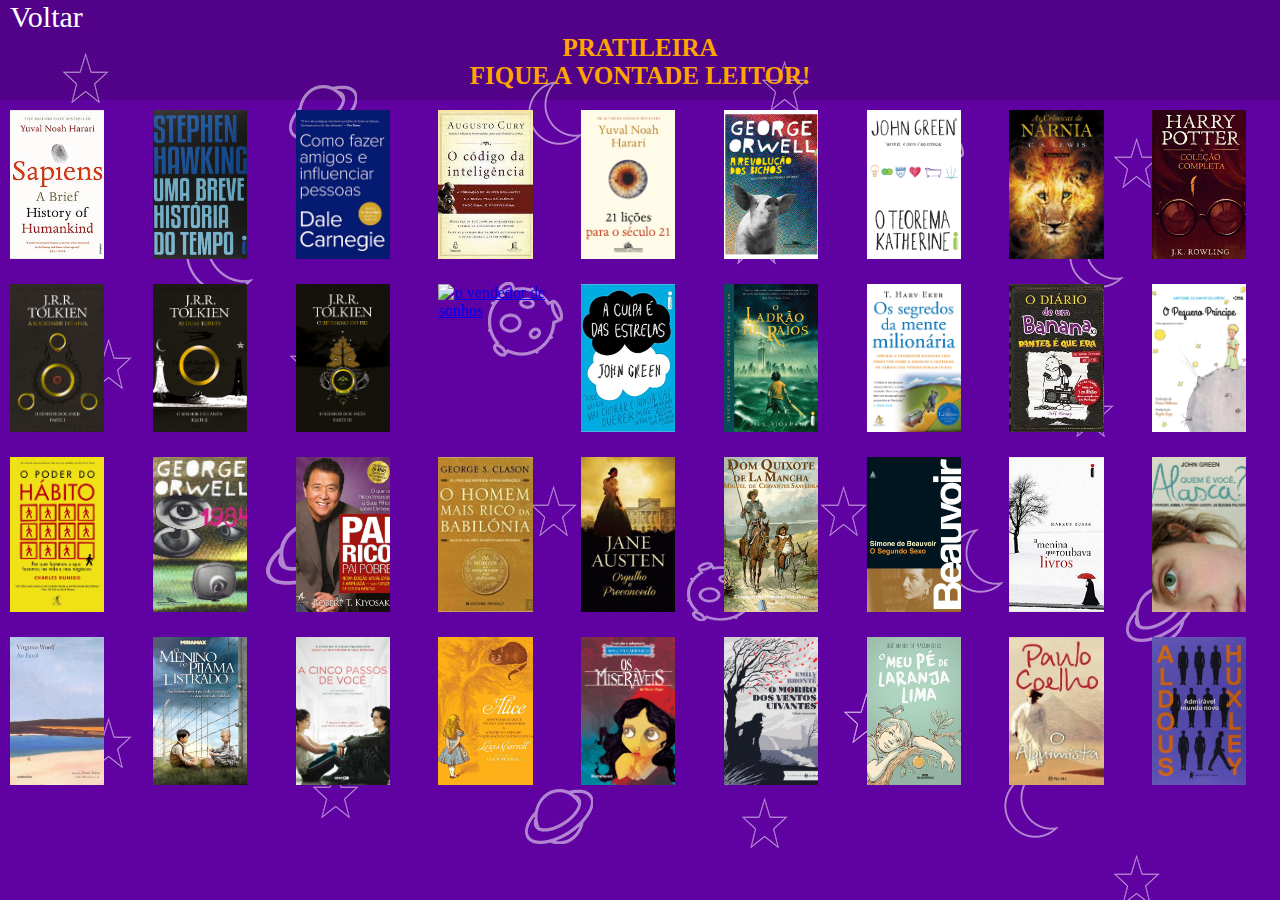
==== books.html @ e4a6998a "biblioteca1" ====
<!DOCTYPE html>
<html>
<head>
	<title>Pratileira</title>
	<meta charset="utf-8">
	<link rel="stylesheet" type="text/css" href="styleBooks.css">
</head>
<body>
	<nav>
		<div class="return"><a href="index.html">Voltar</a></div>
		<div class="titlebooks"><CENTER><STRONG><p>PRATILEIRA <br> FIQUE A VONTADE LEITOR!</p></STRONG></CENTER></div>
	</nav>
	<div class="container">
		<div class="grid-item item-1">
			<a href="https://drive.google.com/file/d/1a_wgaIagjtxcboIEc1Tf-qtfDGKBd4cO/view?usp=sharing"><img src="images\sapiens.jpg" title="Yuval Harari - Sapiens Uma Breve Historia da humanidade" class="img" alt="Sapiens uma breve historia da humanidade"></a>
		</div>
		<div class="grid-item item-2">
			<a href="https://drive.google.com/file/d/1lJ27GQV-sbA3OnoWxv9DqmN0UxxOdgC3/view?usp=sharing"><img src="images\uma breve historia do tempo.jpg" title="Stephen Hawnking - Uma breve historia do tempo" class="img" alt="uma breve historia do tempo"></a>
		</div>
		<div class="grid-item item-3">
			<a href="https://drive.google.com/file/d/1WMlIYiv4Oin_t9KdTDcj6VPTkXKVSAk2/view?usp=sharing"><img src="images\como fazer amigos e influenciar pessoas.png" title="Dale Carnegie - Como fazer amigos e influenciar pessoas" class="img" alt="como fazer amigos e influenciar pessoas"></a>
		</div>
		<div class="grid-item item-4">
			<a href="https://drive.google.com/file/d/1DEKqD6JZ1YrgNz_qo7E_jnial_qX5wYL/view?usp=sharing"><img src="images\codigos da inteligencia.jpg" title="Augusto Cury - O código da inteligencia" class="img" alt="o codigo da inteligencia"></a>
		</div>
		<div class="grid-item item-5">
			<a href="https://drive.google.com/file/d/176mCiGuIQ6pnjpFP2hPt3kM4LygRppp3/view?usp=sharing"><img src="images\21 lições para o seculo XXI.jpg" title="Yuval Harari - 21 lições para o seculo 21" class="img" alt="21 lições para o seculo 21"></a>
		</div>
		<div class="grid-item item-6">
			<a href="https://drive.google.com/file/d/1hTvzfFglHfoaYNuFC3h2oKnMpBVYOCIA/view?usp=sharing"><img src="images\a revolução dos bichos.png" title="George Orwell - A revolução dos bichos" class="img" alt="a revolução dos bichos"></a>
		</div>
		<div class="grid-item item-7">
			<a href="https://drive.google.com/file/d/1aVFwH70DRyzCWjULXDWY09LA2I6OHQBl/view?usp=sharing"><img src="images\o teorema de katherine.jpg" title="Jhon Green - O teorema katherine" class="img" alt="o teorema katherine"></a>
		</div>
		<div class="grid-item item-8">
			<a href="https://drive.google.com/file/d/1rQfvZpW3TLoehmdr8dUhM_vHQo6x3sYr/view?usp=sharing"><img src="images\as cronicas de narnia.jpg" title="C. S. Lewis - As crônicas de nárnia" class="img" alt="as crônicas de nárnia"></a>
		</div>
		<div class="grid-item item-9">
			<a href="https://drive.google.com/file/d/1baKaxL64QQnG4YqUFoJzHObY68oWGp0d/view?usp=sharing"><img src="images\Harry potter.jpg" title="J. K. Rolling - Harry Potter" class="img" alt="harry potter"></a>
		</div>
		<div class="grid-item item-10">
			<a href="https://drive.google.com/file/d/1jBYY9dFeBi8LiclqsfSZzB-bL5gFEC9g/view?usp=sharing"><img src="images\a sociedade do anel.jpg" title="J. R. R. Tolkien- O senhor dos aneis Parte 1" class="img" alt="o senhor dos aneis - a sociedade do anel"></a>
		</div>
		<div class="grid-item item-11">
			<a href="https://drive.google.com/file/d/13ExtYGrRqIRpaOyxWSw9jhKmUPEkx4Lu/view?usp=sharing"><img src="images\as duas torres.jpg" title="J. R. R. Tolkien- O senhor dos aneis Parte 2" class="img" alt="o senhor dos aneis - as duas torres"></a> 
		</div>
		<div class="grid-item item-12">
			<a href="https://drive.google.com/file/d/1dzaN-mg1rHEbFVvbr83IXawCrX-ivyIe/view?usp=sharing"><img src="images\o retorno do rei.jpg" title="J. R. R. Tolkien- O senhor dos aneis Parte 3" class="img" alt="o senhor dos aneis - o retorno do rei"></a>
			
		</div>
		<div class="grid-item item-13">
			<a href="https://drive.google.com/file/d/1f19J3kExsFwkNdlI_TF5rSHw7EbpmUQ8/view?usp=sharing"><img src="C:\workspace\Biblioteca-Noturna\images\o vendedor de sonhos.jpg" title="Augusto Cury - O vendedor de sonhos" class="img" alt="o vendedor de sonhos"></a>
			
		</div>
		<div class="grid-item item-14">
			<a href="https://drive.google.com/file/d/1gyf868BmPR1eU9847ePlHJvE1r5j_mfT/view?usp=sharing"><img src="images\a culpa é das estrelas.jpg" title="Jhon Green - A culpa é das estrelas" class="img" alt="a culpa é das estrelas"></a>
			
		</div>
		<div class="grid-item item-15">
			<a href="https://drive.google.com/file/d/1fE7_QUaUajz5RPukKJQRnezQu9IBKLly/view?usp=sharing"><img src="images\o ladrao de raios.jpg" title="Ricky Ryordan - Percy Jackson e o ladrão de raios" class="img" alt="Percy Jackson e o ladrão de raios"></a>
			
		</div>
		<div class="grid-item item-16">
			<a href="https://drive.google.com/file/d/1-uYGs48QOwwe10ol0s44HxSuhmMRaSIW/view?usp=sharing"><img src="images\os segredos da mente milionaria.jpg" title="T. Harv Eker - Os segredos da mente milíonaria" class ="img" alt="Os segredos da mente milíonaria"></a>
			
		</div>
		<div class="grid-item item-17">
			<a href="https://drive.google.com/file/d/1Y1-PJ4lEWpfZHYuKjcSNaB8fgFUxOFVw/view?usp=sharing"><img src="images\diario de um banana.jpg" title="Jeff Kinney - Diario de um banana - Dantes é que era" class="img" alt="Diario de um banana - Dantes é que era"></a>
			
		</div>
		<div class="grid-item item-18">
			<a href="https://drive.google.com/file/d/1oohMTqu_760ntaLjf9hxge-1boWZCEsF/view?usp=sharing"><img src="images\o pequeno principe.jpg" title="Antoine Saint-Exupéry - O pequeno principe" class="img" alt="o pequeno principe"></a>
			
		</div>
		<div class="grid-item item-19">
			<a href="https://drive.google.com/file/d/1IcUIhrLVgs2DfnUCYBczGwVSCy3_yg-u/view?usp=sharing"><img src="images\o poder do habito.jpg" title="Charles Duhiggs - o poder do habito" class="img" alt="o poder do habito"></a>
		</div>
		<div class="grid-item item-20">
			<a href="https://drive.google.com/file/d/19KxX5jxKMgJKdK7HDoGqjc_TvRwh3jAL/view?usp=sharing"><img src="images\1984.jpg" title="George Orwell - 1984" class="img" alt="1984"></a>
		</div>
		<div class="grid-item item-21">
			<a href="https://drive.google.com/file/d/1Q5KdGdeQq78xrWgu9PQ11ugnVXQRULLA/view?usp=sharing"><img src="images\pai rico pai pobre.jpg" title="Robert T. Kyosake - pai rico, pai pobre" class="img" alt="pai rico, pai pobre"></a>
		</div>
		<div class="grid-item item-22">
			<a href="https://drive.google.com/file/d/14lv_okgJziEc8Wgypd-Alp2O6YF_gfKi/view?usp=sharing"><img src="images\o homem mais rico da babilonia.jpg" title="George S. Classon - O homem mais rico da babilonia" class="img" alt="O homem mais rico da babilonia"></a>
		</div>
		<div class="grid-item item-23">
			<a href="https://drive.google.com/file/d/1WT1a47gJz4H1TtxfClH_oO4d_y1_LOHB/view?usp=sharing"><img src="images\orgulho e preconceito.jpg" title="Jane Austen - Orgulho e preconceito" class="img" alt="Orgulho e preconceito"></a>
		</div>
		<div class="grid-item item-24">
			<a href="https://drive.google.com/file/d/1yBOIXuvx2eFdvZSCb8yrzZZvTqNxUWpt/view?usp=sharing"><img src="images\dom quixote.png" title="Miguel de Cervantes - Dom Quixote de La Mancha" class="img" alt="Dom Quixote de La Mancha"></a>
		</div>
		<div class="grid-item item-26">
			<a href="https://drive.google.com/file/d/1zQjfkurl--LPukxpn4J6aLJM8JV0VIvN/view?usp=sharing"><img src="images\o segundo sexo.jpg" title="Simone de Beauvoir - O segundo sexo"class="img" alt="o segundo sexo"></a>
		</div>
		<div class="grid-item item-27">
			<a href="https://drive.google.com/file/d/1TNhEW0feZUd--eoTIfogDLG7IqEr0DwY/view?usp=sharing"><img src="images\a menina que roubava livros.jpg" title="Marcus Zusak - A menina que roubava livros" class="img" alt="a menina que roubava livros"></a>
		</div>
		<div class="grid-item item-28">
			<a href="https://drive.google.com/file/d/1oZjxutGVbUl3qWB98xOTqiB5FMgtngGN/view?usp=sharing"><img src="images\quem e voce alaska.jpg" title="Jhon Green - Quem é você alaska?" class="img" alt="quem é você alaska?"></a>
		</div>
		<div class="grid-item item-29">
			<a href="https://drive.google.com/file/d/1pFJNeGG1rx9RfHICtzKJ0hZc3woROA33/view?usp=sharing"><img src="images\ao farol.jpg" title="Virginia Woolf -  Ao farol" class="img" alt="ao farol"></a>
		</div>
		<div class="grid-item item-30">
			<a href="https://drive.google.com/file/d/1yNg1-PulfsA9z7CERB82ixdN3jCgPEdi/view?usp=sharing"><img src="images\o menino do pijama listrado.png" title="Jhon Boyne - O menino do pijama listrado" class="img" alt="o menino do pijama listrado"></a>
		</div>
		<div class="grid-item item-31">
			<a href="https://drive.google.com/file/d/19yDXXjuzOU0TRWhu1kqKtaC73zQZOQDf/view?usp=sharing"><img src="images\a cinco passos de voces.jpg" title="Jhon Green - A cinco passos de você" class="img" alt="a cinco passos de você"></a>
		</div>
		<div class="grid-item item-32">
			<a href="https://drive.google.com/file/d/1iU0KTBEJZSTqnDXLyC1Wflqz7PJf5poZ/view?usp=sharing"><img src="images\alice no pais das maravilhas.jpg" title="Lewis Carrol - Alice no país das maravilhas" class="img" alt="alice no país das maravilhas"></a>
		</div>
		<div class="grid-item item-33">
			<a href="https://drive.google.com/file/d/1gYJijE9P_1KCo8HVzL5_ifVTu3Hpz0JO/view?usp=sharing"><img src="images\os miseraveis.jpg" title="Victor Hugo - Os miseraveis " class="img" alt="os miseraveis"></a>
		</div>

		<div class="grid-item item-34">
			<a href="https://drive.google.com/file/d/1EVH_0F6Gv834wpiSa5Ij_W2nqP9xicQF/view?usp=sharing"><img src="images\o morro dos ventos uivantes.jpg" title="Emily Brontê - O morro dos ventos uivantes" class="img" alt="o morro dos ventos uivantes"></a>
		</div>
		<div class="grid-item item-35">
			<a href="https://drive.google.com/file/d/10s7_RiQUsMkV5L18UfnKjnBTurmSvxzp/view?usp=sharing"><img src="images\o meu pe de laranja lima.jpg" title="José mauro de Vasconcelos - O meu pé de laranja lima" class="img" alt="o meu pé de laranja lima"></a>
		</div>
		<div class="grid-item item-36">
			<a href="https://drive.google.com/file/d/1zVPR-1gpuf0EOcLlmwyozQNjsU2MzFCz/view?usp=sharing"><img src="images\o alquimista.jpg" title="Paulo Coelho - O alquimista" class="img" alt="o alquimista"></a>
		</div>
		<div class="grid-item item-37">
			<a href="https://drive.google.com/file/d/1w4_GfhdXfktRQHLUFJnaN47k2eJAk_WB/view?usp=sharing"><img src="images\o admiravel mundo novo.jpg" title="Aldous Huxlex - O admiravel mundo novo" class="img" alt="o admiravel mundo novo"></a>
		</div>

		

	</div>
</body>
</html>
---- styleBooks.css ----
*{
	padding: 0;
	margin: 0;
}
body{
	background-image: url("fundo body.jpg");

}

.container{
	display: grid;
	grid-template-columns: repeat(9, 1fr);
	grid-template-rows: repeat(auto, 130px);
	grid-gap: 5px 5px;

}

.grid-item{

	padding: 10px;
}

.img{
	width: 80%;
	height: 100%;
	object-fit: cover;
}

.titlebooks{
	font-size: 25px;
	font-family: verdana;
	color: #ffa500;

}
.titleInstructions{
	font-family:verdana;
	font-size: 50px;
	color: #ffa500;  
}

nav{
	width: 100%;
	height: 100px;
	background-image: url("fundo nav.jpg");

}

.return a{
	text-decoration: none;
	font-size: 30px;
	font-family: verdana;
	color: #ffa500;
	padding-left: 10px;

}

table tr td img{
	width: 80px;
	height: 120px;
	padding-left: 30px;
	padding-top: 20px;
}


a:hover{
	color: white;
}

.description{

	font-size:20px;
	font-family: arial;
	color: #ffa500;
	padding-left: 150px;
	padding-right: 150px;
	padding-top: 50px;
}

@media only screen and (min-width: 769px) and (max-width: 900px){
  .container{
	display: grid;
	grid-template-columns: repeat(7, 1fr);
	grid-template-rows: repeat(auto, 130px);
	grid-gap: 5px 5px;

}
}
@media only screen and (min-width: 601px) and (max-width: 768px){
	.container{
	display: grid;
	grid-template-columns: repeat(5, 1fr);
	grid-template-rows: repeat(auto, 130px);
	grid-gap: 5px 5px;

}	
}
@media only screen and (min-width: 481px) and (max-width: 600px){
.container{
	display: grid;
	grid-template-columns: repeat(4, 1fr);
	grid-template-rows: repeat(auto, 130px);
	grid-gap: 5px 5px;

}
}
@media only screen and (max-width: 480){
	.container{
	display: grid;
	grid-template-columns: repeat(2, 1fr);
	grid-template-rows: repeat(auto, 130px);
	grid-gap: 5px 5px;

}
}
@media only screen and (min-device-width: 769px) and (max-device-width: 900px)  {
      .container{
    	display: grid;
    	grid-template-columns: repeat(7, 1fr);
    	grid-template-rows: repeat(auto, 130px);
    	grid-gap: 5px 5px;

    }
}
@media only screen and (min-device-width: 601px) and (max-device-width: 768px)  {
    	.container{
    	display: grid;
    	grid-template-columns: repeat(5, 1fr);
    	grid-template-rows: repeat(auto, 130px);
    	grid-gap: 5px 5px;
    
    }	
}
@media only screen and (min-device-width: 481px) and (max-device-width: 600px) {
    .container{
    	display: grid;
    	grid-template-columns: repeat(4, 1fr);
    	grid-template-rows: repeat(auto, 130px);
    	grid-gap: 5px 5px;
    
    }
}
@media only screen and (max-device-width: 480px){
	.container{
	display: grid;
	grid-template-columns: repeat(2, 1fr);
	grid-template-rows: repeat(auto, 130px);
	grid-gap: 5px 5px;

    }
}
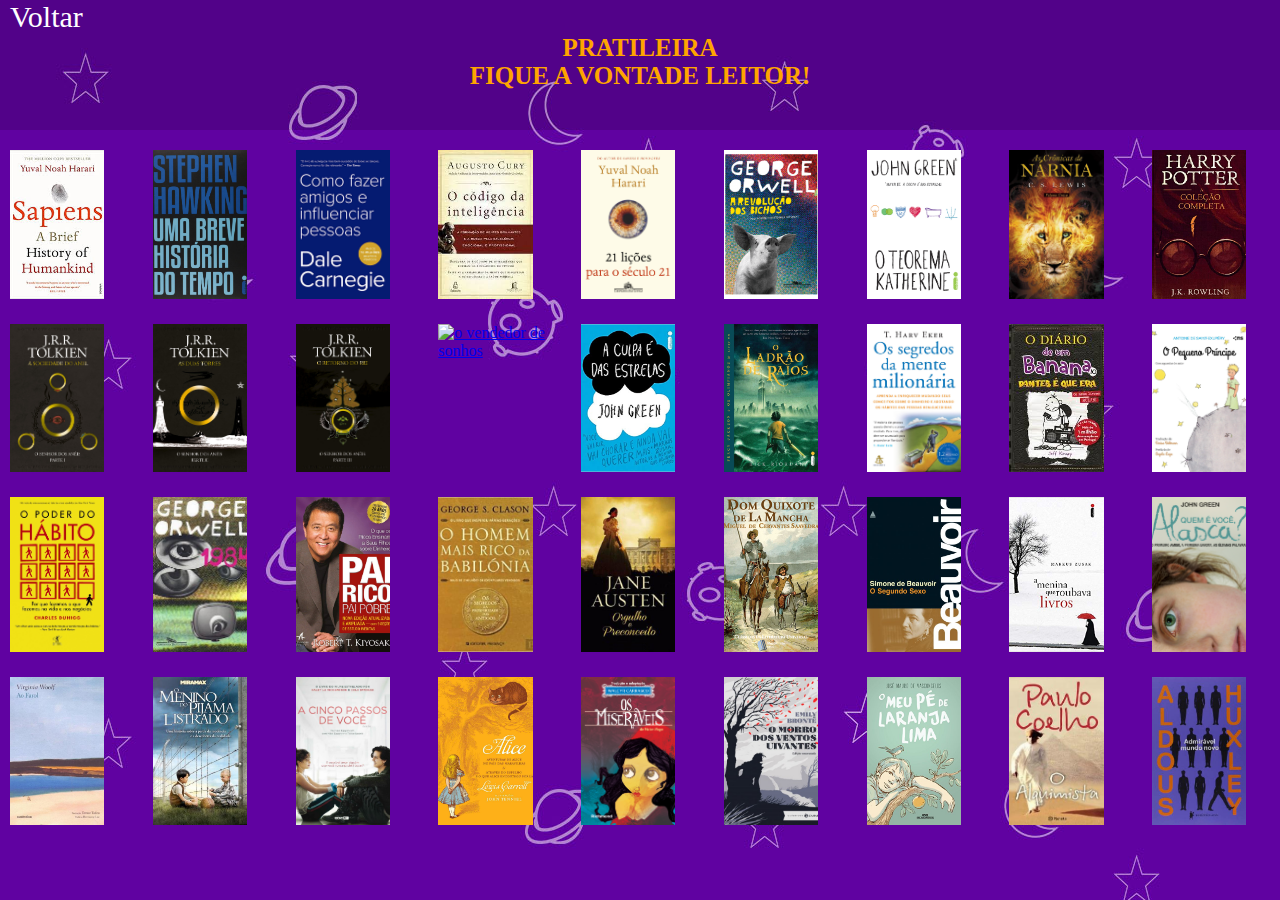
==== commit c06c39b9: "mudando forma de apresentacao das instrucoes" ====
--- a/books.html
+++ b/books.html
@@ -1,135 +1,135 @@
-<!DOCTYPE html>
-<html>
-<head>
-	<title>Pratileira</title>
-	<meta charset="utf-8">
-	<link rel="stylesheet" type="text/css" href="styleBooks.css">
-</head>
-<body>
-	<nav>
-		<div class="return"><a href="index.html">Voltar</a></div>
-		<div class="titlebooks"><CENTER><STRONG><p>PRATILEIRA <br> FIQUE A VONTADE LEITOR!</p></STRONG></CENTER></div>
-	</nav>
-	<div class="container">
-		<div class="grid-item item-1">
-			<a href="https://drive.google.com/file/d/1a_wgaIagjtxcboIEc1Tf-qtfDGKBd4cO/view?usp=sharing"><img src="images\sapiens.jpg" title="Yuval Harari - Sapiens Uma Breve Historia da humanidade" class="img" alt="Sapiens uma breve historia da humanidade"></a>
-		</div>
-		<div class="grid-item item-2">
-			<a href="https://drive.google.com/file/d/1lJ27GQV-sbA3OnoWxv9DqmN0UxxOdgC3/view?usp=sharing"><img src="images\uma breve historia do tempo.jpg" title="Stephen Hawnking - Uma breve historia do tempo" class="img" alt="uma breve historia do tempo"></a>
-		</div>
-		<div class="grid-item item-3">
-			<a href="https://drive.google.com/file/d/1WMlIYiv4Oin_t9KdTDcj6VPTkXKVSAk2/view?usp=sharing"><img src="images\como fazer amigos e influenciar pessoas.png" title="Dale Carnegie - Como fazer amigos e influenciar pessoas" class="img" alt="como fazer amigos e influenciar pessoas"></a>
-		</div>
-		<div class="grid-item item-4">
-			<a href="https://drive.google.com/file/d/1DEKqD6JZ1YrgNz_qo7E_jnial_qX5wYL/view?usp=sharing"><img src="images\codigos da inteligencia.jpg" title="Augusto Cury - O código da inteligencia" class="img" alt="o codigo da inteligencia"></a>
-		</div>
-		<div class="grid-item item-5">
-			<a href="https://drive.google.com/file/d/176mCiGuIQ6pnjpFP2hPt3kM4LygRppp3/view?usp=sharing"><img src="images\21 lições para o seculo XXI.jpg" title="Yuval Harari - 21 lições para o seculo 21" class="img" alt="21 lições para o seculo 21"></a>
-		</div>
-		<div class="grid-item item-6">
-			<a href="https://drive.google.com/file/d/1hTvzfFglHfoaYNuFC3h2oKnMpBVYOCIA/view?usp=sharing"><img src="images\a revolução dos bichos.png" title="George Orwell - A revolução dos bichos" class="img" alt="a revolução dos bichos"></a>
-		</div>
-		<div class="grid-item item-7">
-			<a href="https://drive.google.com/file/d/1aVFwH70DRyzCWjULXDWY09LA2I6OHQBl/view?usp=sharing"><img src="images\o teorema de katherine.jpg" title="Jhon Green - O teorema katherine" class="img" alt="o teorema katherine"></a>
-		</div>
-		<div class="grid-item item-8">
-			<a href="https://drive.google.com/file/d/1rQfvZpW3TLoehmdr8dUhM_vHQo6x3sYr/view?usp=sharing"><img src="images\as cronicas de narnia.jpg" title="C. S. Lewis - As crônicas de nárnia" class="img" alt="as crônicas de nárnia"></a>
-		</div>
-		<div class="grid-item item-9">
-			<a href="https://drive.google.com/file/d/1baKaxL64QQnG4YqUFoJzHObY68oWGp0d/view?usp=sharing"><img src="images\Harry potter.jpg" title="J. K. Rolling - Harry Potter" class="img" alt="harry potter"></a>
-		</div>
-		<div class="grid-item item-10">
-			<a href="https://drive.google.com/file/d/1jBYY9dFeBi8LiclqsfSZzB-bL5gFEC9g/view?usp=sharing"><img src="images\a sociedade do anel.jpg" title="J. R. R. Tolkien- O senhor dos aneis Parte 1" class="img" alt="o senhor dos aneis - a sociedade do anel"></a>
-		</div>
-		<div class="grid-item item-11">
-			<a href="https://drive.google.com/file/d/13ExtYGrRqIRpaOyxWSw9jhKmUPEkx4Lu/view?usp=sharing"><img src="images\as duas torres.jpg" title="J. R. R. Tolkien- O senhor dos aneis Parte 2" class="img" alt="o senhor dos aneis - as duas torres"></a> 
-		</div>
-		<div class="grid-item item-12">
-			<a href="https://drive.google.com/file/d/1dzaN-mg1rHEbFVvbr83IXawCrX-ivyIe/view?usp=sharing"><img src="images\o retorno do rei.jpg" title="J. R. R. Tolkien- O senhor dos aneis Parte 3" class="img" alt="o senhor dos aneis - o retorno do rei"></a>
-			
-		</div>
-		<div class="grid-item item-13">
-			<a href="https://drive.google.com/file/d/1f19J3kExsFwkNdlI_TF5rSHw7EbpmUQ8/view?usp=sharing"><img src="C:\workspace\Biblioteca-Noturna\images\o vendedor de sonhos.jpg" title="Augusto Cury - O vendedor de sonhos" class="img" alt="o vendedor de sonhos"></a>
-			
-		</div>
-		<div class="grid-item item-14">
-			<a href="https://drive.google.com/file/d/1gyf868BmPR1eU9847ePlHJvE1r5j_mfT/view?usp=sharing"><img src="images\a culpa é das estrelas.jpg" title="Jhon Green - A culpa é das estrelas" class="img" alt="a culpa é das estrelas"></a>
-			
-		</div>
-		<div class="grid-item item-15">
-			<a href="https://drive.google.com/file/d/1fE7_QUaUajz5RPukKJQRnezQu9IBKLly/view?usp=sharing"><img src="images\o ladrao de raios.jpg" title="Ricky Ryordan - Percy Jackson e o ladrão de raios" class="img" alt="Percy Jackson e o ladrão de raios"></a>
-			
-		</div>
-		<div class="grid-item item-16">
-			<a href="https://drive.google.com/file/d/1-uYGs48QOwwe10ol0s44HxSuhmMRaSIW/view?usp=sharing"><img src="images\os segredos da mente milionaria.jpg" title="T. Harv Eker - Os segredos da mente milíonaria" class ="img" alt="Os segredos da mente milíonaria"></a>
-			
-		</div>
-		<div class="grid-item item-17">
-			<a href="https://drive.google.com/file/d/1Y1-PJ4lEWpfZHYuKjcSNaB8fgFUxOFVw/view?usp=sharing"><img src="images\diario de um banana.jpg" title="Jeff Kinney - Diario de um banana - Dantes é que era" class="img" alt="Diario de um banana - Dantes é que era"></a>
-			
-		</div>
-		<div class="grid-item item-18">
-			<a href="https://drive.google.com/file/d/1oohMTqu_760ntaLjf9hxge-1boWZCEsF/view?usp=sharing"><img src="images\o pequeno principe.jpg" title="Antoine Saint-Exupéry - O pequeno principe" class="img" alt="o pequeno principe"></a>
-			
-		</div>
-		<div class="grid-item item-19">
-			<a href="https://drive.google.com/file/d/1IcUIhrLVgs2DfnUCYBczGwVSCy3_yg-u/view?usp=sharing"><img src="images\o poder do habito.jpg" title="Charles Duhiggs - o poder do habito" class="img" alt="o poder do habito"></a>
-		</div>
-		<div class="grid-item item-20">
-			<a href="https://drive.google.com/file/d/19KxX5jxKMgJKdK7HDoGqjc_TvRwh3jAL/view?usp=sharing"><img src="images\1984.jpg" title="George Orwell - 1984" class="img" alt="1984"></a>
-		</div>
-		<div class="grid-item item-21">
-			<a href="https://drive.google.com/file/d/1Q5KdGdeQq78xrWgu9PQ11ugnVXQRULLA/view?usp=sharing"><img src="images\pai rico pai pobre.jpg" title="Robert T. Kyosake - pai rico, pai pobre" class="img" alt="pai rico, pai pobre"></a>
-		</div>
-		<div class="grid-item item-22">
-			<a href="https://drive.google.com/file/d/14lv_okgJziEc8Wgypd-Alp2O6YF_gfKi/view?usp=sharing"><img src="images\o homem mais rico da babilonia.jpg" title="George S. Classon - O homem mais rico da babilonia" class="img" alt="O homem mais rico da babilonia"></a>
-		</div>
-		<div class="grid-item item-23">
-			<a href="https://drive.google.com/file/d/1WT1a47gJz4H1TtxfClH_oO4d_y1_LOHB/view?usp=sharing"><img src="images\orgulho e preconceito.jpg" title="Jane Austen - Orgulho e preconceito" class="img" alt="Orgulho e preconceito"></a>
-		</div>
-		<div class="grid-item item-24">
-			<a href="https://drive.google.com/file/d/1yBOIXuvx2eFdvZSCb8yrzZZvTqNxUWpt/view?usp=sharing"><img src="images\dom quixote.png" title="Miguel de Cervantes - Dom Quixote de La Mancha" class="img" alt="Dom Quixote de La Mancha"></a>
-		</div>
-		<div class="grid-item item-26">
-			<a href="https://drive.google.com/file/d/1zQjfkurl--LPukxpn4J6aLJM8JV0VIvN/view?usp=sharing"><img src="images\o segundo sexo.jpg" title="Simone de Beauvoir - O segundo sexo"class="img" alt="o segundo sexo"></a>
-		</div>
-		<div class="grid-item item-27">
-			<a href="https://drive.google.com/file/d/1TNhEW0feZUd--eoTIfogDLG7IqEr0DwY/view?usp=sharing"><img src="images\a menina que roubava livros.jpg" title="Marcus Zusak - A menina que roubava livros" class="img" alt="a menina que roubava livros"></a>
-		</div>
-		<div class="grid-item item-28">
-			<a href="https://drive.google.com/file/d/1oZjxutGVbUl3qWB98xOTqiB5FMgtngGN/view?usp=sharing"><img src="images\quem e voce alaska.jpg" title="Jhon Green - Quem é você alaska?" class="img" alt="quem é você alaska?"></a>
-		</div>
-		<div class="grid-item item-29">
-			<a href="https://drive.google.com/file/d/1pFJNeGG1rx9RfHICtzKJ0hZc3woROA33/view?usp=sharing"><img src="images\ao farol.jpg" title="Virginia Woolf -  Ao farol" class="img" alt="ao farol"></a>
-		</div>
-		<div class="grid-item item-30">
-			<a href="https://drive.google.com/file/d/1yNg1-PulfsA9z7CERB82ixdN3jCgPEdi/view?usp=sharing"><img src="images\o menino do pijama listrado.png" title="Jhon Boyne - O menino do pijama listrado" class="img" alt="o menino do pijama listrado"></a>
-		</div>
-		<div class="grid-item item-31">
-			<a href="https://drive.google.com/file/d/19yDXXjuzOU0TRWhu1kqKtaC73zQZOQDf/view?usp=sharing"><img src="images\a cinco passos de voces.jpg" title="Jhon Green - A cinco passos de você" class="img" alt="a cinco passos de você"></a>
-		</div>
-		<div class="grid-item item-32">
-			<a href="https://drive.google.com/file/d/1iU0KTBEJZSTqnDXLyC1Wflqz7PJf5poZ/view?usp=sharing"><img src="images\alice no pais das maravilhas.jpg" title="Lewis Carrol - Alice no país das maravilhas" class="img" alt="alice no país das maravilhas"></a>
-		</div>
-		<div class="grid-item item-33">
-			<a href="https://drive.google.com/file/d/1gYJijE9P_1KCo8HVzL5_ifVTu3Hpz0JO/view?usp=sharing"><img src="images\os miseraveis.jpg" title="Victor Hugo - Os miseraveis " class="img" alt="os miseraveis"></a>
-		</div>
-
-		<div class="grid-item item-34">
-			<a href="https://drive.google.com/file/d/1EVH_0F6Gv834wpiSa5Ij_W2nqP9xicQF/view?usp=sharing"><img src="images\o morro dos ventos uivantes.jpg" title="Emily Brontê - O morro dos ventos uivantes" class="img" alt="o morro dos ventos uivantes"></a>
-		</div>
-		<div class="grid-item item-35">
-			<a href="https://drive.google.com/file/d/10s7_RiQUsMkV5L18UfnKjnBTurmSvxzp/view?usp=sharing"><img src="images\o meu pe de laranja lima.jpg" title="José mauro de Vasconcelos - O meu pé de laranja lima" class="img" alt="o meu pé de laranja lima"></a>
-		</div>
-		<div class="grid-item item-36">
-			<a href="https://drive.google.com/file/d/1zVPR-1gpuf0EOcLlmwyozQNjsU2MzFCz/view?usp=sharing"><img src="images\o alquimista.jpg" title="Paulo Coelho - O alquimista" class="img" alt="o alquimista"></a>
-		</div>
-		<div class="grid-item item-37">
-			<a href="https://drive.google.com/file/d/1w4_GfhdXfktRQHLUFJnaN47k2eJAk_WB/view?usp=sharing"><img src="images\o admiravel mundo novo.jpg" title="Aldous Huxlex - O admiravel mundo novo" class="img" alt="o admiravel mundo novo"></a>
-		</div>
-
-		
-
-	</div>
-</body>
+<!DOCTYPE html>
+<html>
+<head>
+	<title>Pratileira</title>
+	<meta charset="utf-8">
+	<link rel="stylesheet" type="text/css" href="styleBooks.css">
+</head>
+<body>
+	<nav>
+		<div class="return"><a href="index.html">Voltar</a></div>
+		<div class="titlebooks"><CENTER><STRONG><p>PRATILEIRA <br> FIQUE A VONTADE LEITOR!</p></STRONG></CENTER></div>
+	</nav>
+	<div class="container">
+		<div class="grid-item item-1">
+			<a href="https://drive.google.com/file/d/1a_wgaIagjtxcboIEc1Tf-qtfDGKBd4cO/view?usp=sharing" target="_blank"><img src="images\sapiens.jpg" title="Yuval Harari - Sapiens Uma Breve Historia da humanidade" class="img" alt="Sapiens uma breve historia da humanidade"></a>
+		</div>
+		<div class="grid-item item-2">
+			<a href="https://drive.google.com/file/d/1lJ27GQV-sbA3OnoWxv9DqmN0UxxOdgC3/view?usp=sharing" target="_blank"><img src="images\uma breve historia do tempo.jpg" title="Stephen Hawnking - Uma breve historia do tempo" class="img" alt="uma breve historia do tempo"></a>
+		</div>
+		<div class="grid-item item-3">
+			<a href="https://drive.google.com/file/d/1WMlIYiv4Oin_t9KdTDcj6VPTkXKVSAk2/view?usp=sharing" target="_blank"><img src="images\como fazer amigos e influenciar pessoas.png" title="Dale Carnegie - Como fazer amigos e influenciar pessoas" class="img" alt="como fazer amigos e influenciar pessoas"></a>
+		</div>
+		<div class="grid-item item-4">
+			<a href="https://drive.google.com/file/d/1DEKqD6JZ1YrgNz_qo7E_jnial_qX5wYL/view?usp=sharing" target="_blank"><img src="images\codigos da inteligencia.jpg" title="Augusto Cury - O código da inteligencia" class="img" alt="o codigo da inteligencia"></a>
+		</div>
+		<div class="grid-item item-5">
+			<a href="https://drive.google.com/file/d/176mCiGuIQ6pnjpFP2hPt3kM4LygRppp3/view?usp=sharing" target="_blank"><img src="images\21 lições para o seculo XXI.jpg" title="Yuval Harari - 21 lições para o seculo 21" class="img" alt="21 lições para o seculo 21"></a>
+		</div>
+		<div class="grid-item item-6">
+			<a href="https://drive.google.com/file/d/1hTvzfFglHfoaYNuFC3h2oKnMpBVYOCIA/view?usp=sharing" target="_blank"><img src="images\a revolução dos bichos.png" title="George Orwell - A revolução dos bichos" class="img" alt="a revolução dos bichos"></a>
+		</div>
+		<div class="grid-item item-7">
+			<a href="https://drive.google.com/file/d/1aVFwH70DRyzCWjULXDWY09LA2I6OHQBl/view?usp=sharing" target="_blank"><img src="images\o teorema de katherine.jpg" title="Jhon Green - O teorema katherine" class="img" alt="o teorema katherine"></a>
+		</div>
+		<div class="grid-item item-8">
+			<a href="https://drive.google.com/file/d/1rQfvZpW3TLoehmdr8dUhM_vHQo6x3sYr/view?usp=sharing" target="_blank"><img src="images\as cronicas de narnia.jpg" title="C. S. Lewis - As crônicas de nárnia" class="img" alt="as crônicas de nárnia"></a>
+		</div>
+		<div class="grid-item item-9">
+			<a href="https://drive.google.com/file/d/1baKaxL64QQnG4YqUFoJzHObY68oWGp0d/view?usp=sharing" target="_blank"><img src="images\Harry potter.jpg" title="J. K. Rolling - Harry Potter" class="img" alt="harry potter"></a>
+		</div>
+		<div class="grid-item item-10">
+			<a href="https://drive.google.com/file/d/1jBYY9dFeBi8LiclqsfSZzB-bL5gFEC9g/view?usp=sharing" target="_blank"><img src="images\a sociedade do anel.jpg" title="J. R. R. Tolkien- O senhor dos aneis Parte 1" class="img" alt="o senhor dos aneis - a sociedade do anel"></a>
+		</div>
+		<div class="grid-item item-11">
+			<a href="https://drive.google.com/file/d/13ExtYGrRqIRpaOyxWSw9jhKmUPEkx4Lu/view?usp=sharing" target="_blank"><img src="images\as duas torres.jpg" title="J. R. R. Tolkien- O senhor dos aneis Parte 2" class="img" alt="o senhor dos aneis - as duas torres"></a> 
+		</div>
+		<div class="grid-item item-12">
+			<a href="https://drive.google.com/file/d/1dzaN-mg1rHEbFVvbr83IXawCrX-ivyIe/view?usp=sharing" target="_blank"><img src="images\o retorno do rei.jpg" title="J. R. R. Tolkien- O senhor dos aneis Parte 3" class="img" alt="o senhor dos aneis - o retorno do rei"></a>
+			
+		</div>
+		<div class="grid-item item-13">
+			<a href="https://drive.google.com/file/d/1f19J3kExsFwkNdlI_TF5rSHw7EbpmUQ8/view?usp=sharing" target="_blank"><img src="C:\workspace\Biblioteca-Noturna\images\o vendedor de sonhos.jpg" title="Augusto Cury - O vendedor de sonhos" class="img" alt="o vendedor de sonhos"></a>
+			
+		</div>
+		<div class="grid-item item-14">
+			<a href="https://drive.google.com/file/d/1gyf868BmPR1eU9847ePlHJvE1r5j_mfT/view?usp=sharing" target="_blank"><img src="images\a culpa é das estrelas.jpg" title="Jhon Green - A culpa é das estrelas" class="img" alt="a culpa é das estrelas"></a>
+			
+		</div>
+		<div class="grid-item item-15">
+			<a href="https://drive.google.com/file/d/1fE7_QUaUajz5RPukKJQRnezQu9IBKLly/view?usp=sharing" target="_blank"><img src="images\o ladrao de raios.jpg" title="Ricky Ryordan - Percy Jackson e o ladrão de raios" class="img" alt="Percy Jackson e o ladrão de raios"></a>
+			
+		</div>
+		<div class="grid-item item-16">
+			<a href="https://drive.google.com/file/d/1-uYGs48QOwwe10ol0s44HxSuhmMRaSIW/view?usp=sharing" target="_blank"><img src="images\os segredos da mente milionaria.jpg" title="T. Harv Eker - Os segredos da mente milíonaria" class ="img" alt="Os segredos da mente milíonaria"></a>
+			
+		</div>
+		<div class="grid-item item-17">
+			<a href="https://drive.google.com/file/d/1Y1-PJ4lEWpfZHYuKjcSNaB8fgFUxOFVw/view?usp=sharing" target="_blank"><img src="images\diario de um banana.jpg" title="Jeff Kinney - Diario de um banana - Dantes é que era" class="img" alt="Diario de um banana - Dantes é que era"></a>
+			
+		</div>
+		<div class="grid-item item-18">
+			<a href="https://drive.google.com/file/d/1oohMTqu_760ntaLjf9hxge-1boWZCEsF/view?usp=sharing" target="_blank"><img src="images\o pequeno principe.jpg" title="Antoine Saint-Exupéry - O pequeno principe" class="img" alt="o pequeno principe"></a>
+			
+		</div>
+		<div class="grid-item item-19">
+			<a href="https://drive.google.com/file/d/1IcUIhrLVgs2DfnUCYBczGwVSCy3_yg-u/view?usp=sharing" target="_blank"><img src="images\o poder do habito.jpg" title="Charles Duhiggs - o poder do habito" class="img" alt="o poder do habito"></a>
+		</div>
+		<div class="grid-item item-20">
+			<a href="https://drive.google.com/file/d/19KxX5jxKMgJKdK7HDoGqjc_TvRwh3jAL/view?usp=sharing" target="_blank"><img src="images\1984.jpg" title="George Orwell - 1984" class="img" alt="1984"></a>
+		</div>
+		<div class="grid-item item-21">
+			<a href="https://drive.google.com/file/d/1Q5KdGdeQq78xrWgu9PQ11ugnVXQRULLA/view?usp=sharing" target="_blank"><img src="images\pai rico pai pobre.jpg" title="Robert T. Kyosake - pai rico, pai pobre" class="img" alt="pai rico, pai pobre"></a>
+		</div>
+		<div class="grid-item item-22">
+			<a href="https://drive.google.com/file/d/14lv_okgJziEc8Wgypd-Alp2O6YF_gfKi/view?usp=sharing" target="_blank"><img src="images\o homem mais rico da babilonia.jpg" title="George S. Classon - O homem mais rico da babilonia" class="img" alt="O homem mais rico da babilonia"></a>
+		</div>
+		<div class="grid-item item-23">
+			<a href="https://drive.google.com/file/d/1WT1a47gJz4H1TtxfClH_oO4d_y1_LOHB/view?usp=sharing" target="_blank"><img src="images\orgulho e preconceito.jpg" title="Jane Austen - Orgulho e preconceito" class="img" alt="Orgulho e preconceito"></a>
+		</div>
+		<div class="grid-item item-24">
+			<a href="https://drive.google.com/file/d/1yBOIXuvx2eFdvZSCb8yrzZZvTqNxUWpt/view?usp=sharing" target="_blank"><img src="images\dom quixote.png" title="Miguel de Cervantes - Dom Quixote de La Mancha" class="img" alt="Dom Quixote de La Mancha"></a>
+		</div>
+		<div class="grid-item item-26">
+			<a href="https://drive.google.com/file/d/1zQjfkurl--LPukxpn4J6aLJM8JV0VIvN/view?usp=sharing" target="_blank"><img src="images\o segundo sexo.jpg" title="Simone de Beauvoir - O segundo sexo"class="img" alt="o segundo sexo"></a>
+		</div>
+		<div class="grid-item item-27">
+			<a href="https://drive.google.com/file/d/1TNhEW0feZUd--eoTIfogDLG7IqEr0DwY/view?usp=sharing" target="_blank"><img src="images\a menina que roubava livros.jpg" title="Marcus Zusak - A menina que roubava livros" class="img" alt="a menina que roubava livros"></a>
+		</div>
+		<div class="grid-item item-28">
+			<a href="https://drive.google.com/file/d/1oZjxutGVbUl3qWB98xOTqiB5FMgtngGN/view?usp=sharing" target="_blank"><img src="images\quem e voce alaska.jpg" title="Jhon Green - Quem é você alaska?" class="img" alt="quem é você alaska?"></a>
+		</div>
+		<div class="grid-item item-29">
+			<a href="https://drive.google.com/file/d/1pFJNeGG1rx9RfHICtzKJ0hZc3woROA33/view?usp=sharing" target="_blank"><img src="images\ao farol.jpg" title="Virginia Woolf -  Ao farol" class="img" alt="ao farol"></a>
+		</div>
+		<div class="grid-item item-30">
+			<a href="https://drive.google.com/file/d/1yNg1-PulfsA9z7CERB82ixdN3jCgPEdi/view?usp=sharing" target="_blank"><img src="images\o menino do pijama listrado.png" title="Jhon Boyne - O menino do pijama listrado" class="img" alt="o menino do pijama listrado"></a>
+		</div>
+		<div class="grid-item item-31">
+			<a href="https://drive.google.com/file/d/19yDXXjuzOU0TRWhu1kqKtaC73zQZOQDf/view?usp=sharing" target="_blank"><img src="images\a cinco passos de voces.jpg" title="Jhon Green - A cinco passos de você" class="img" alt="a cinco passos de você"></a>
+		</div>
+		<div class="grid-item item-32">
+			<a href="https://drive.google.com/file/d/1iU0KTBEJZSTqnDXLyC1Wflqz7PJf5poZ/view?usp=sharing" target="_blank"><img src="images\alice no pais das maravilhas.jpg" title="Lewis Carrol - Alice no país das maravilhas" class="img" alt="alice no país das maravilhas"></a>
+		</div>
+		<div class="grid-item item-33">
+			<a href="https://drive.google.com/file/d/1gYJijE9P_1KCo8HVzL5_ifVTu3Hpz0JO/view?usp=sharing" target="_blank"><img src="images\os miseraveis.jpg" title="Victor Hugo - Os miseraveis " class="img" alt="os miseraveis"></a>
+		</div>
+
+		<div class="grid-item item-34">
+			<a href="https://drive.google.com/file/d/1EVH_0F6Gv834wpiSa5Ij_W2nqP9xicQF/view?usp=sharing" target="_blank"><img src="images\o morro dos ventos uivantes.jpg" title="Emily Brontê - O morro dos ventos uivantes" class="img" alt="o morro dos ventos uivantes"></a>
+		</div>
+		<div class="grid-item item-35">
+			<a href="https://drive.google.com/file/d/10s7_RiQUsMkV5L18UfnKjnBTurmSvxzp/view?usp=sharing" target="_blank"><img src="images\o meu pe de laranja lima.jpg" title="José mauro de Vasconcelos - O meu pé de laranja lima" class="img" alt="o meu pé de laranja lima"></a>
+		</div>
+		<div class="grid-item item-36">
+			<a href="https://drive.google.com/file/d/1zVPR-1gpuf0EOcLlmwyozQNjsU2MzFCz/view?usp=sharing" target="_blank"><img src="images\o alquimista.jpg" title="Paulo Coelho - O alquimista" class="img" alt="o alquimista"></a>
+		</div>
+		<div class="grid-item item-37">
+			<a href="https://drive.google.com/file/d/1w4_GfhdXfktRQHLUFJnaN47k2eJAk_WB/view?usp=sharing" target="_blank"><img src="images\o admiravel mundo novo.jpg" title="Aldous Huxlex - O admiravel mundo novo" class="img" alt="o admiravel mundo novo"></a>
+		</div>
+
+		
+
+	</div>
+</body>
 </html>--- a/styleBooks.css
+++ b/styleBooks.css
@@ -1,152 +1,155 @@
-*{
-	padding: 0;
-	margin: 0;
-}
-body{
-	background-image: url("fundo body.jpg");
-
-}
-
-.container{
-	display: grid;
-	grid-template-columns: repeat(9, 1fr);
-	grid-template-rows: repeat(auto, 130px);
-	grid-gap: 5px 5px;
-
-}
-
-.grid-item{
-
-	padding: 10px;
-}
-
-.img{
-	width: 80%;
-	height: 100%;
-	object-fit: cover;
-}
-
-.titlebooks{
-	font-size: 25px;
-	font-family: verdana;
-	color: #ffa500;
-
-}
-.titleInstructions{
-	font-family:verdana;
-	font-size: 50px;
-	color: #ffa500;  
-}
-
-nav{
-	width: 100%;
-	height: 100px;
-	background-image: url("fundo nav.jpg");
-
-}
-
-.return a{
-	text-decoration: none;
-	font-size: 30px;
-	font-family: verdana;
-	color: #ffa500;
-	padding-left: 10px;
-
-}
-
-table tr td img{
-	width: 80px;
-	height: 120px;
-	padding-left: 30px;
-	padding-top: 20px;
-}
-
-
-a:hover{
-	color: white;
-}
-
-.description{
-
-	font-size:20px;
-	font-family: arial;
-	color: #ffa500;
-	padding-left: 150px;
-	padding-right: 150px;
-	padding-top: 50px;
-}
-
-@media only screen and (min-width: 769px) and (max-width: 900px){
-  .container{
-	display: grid;
-	grid-template-columns: repeat(7, 1fr);
-	grid-template-rows: repeat(auto, 130px);
-	grid-gap: 5px 5px;
-
-}
-}
-@media only screen and (min-width: 601px) and (max-width: 768px){
-	.container{
-	display: grid;
-	grid-template-columns: repeat(5, 1fr);
-	grid-template-rows: repeat(auto, 130px);
-	grid-gap: 5px 5px;
-
-}	
-}
-@media only screen and (min-width: 481px) and (max-width: 600px){
-.container{
-	display: grid;
-	grid-template-columns: repeat(4, 1fr);
-	grid-template-rows: repeat(auto, 130px);
-	grid-gap: 5px 5px;
-
-}
-}
-@media only screen and (max-width: 480){
-	.container{
-	display: grid;
-	grid-template-columns: repeat(2, 1fr);
-	grid-template-rows: repeat(auto, 130px);
-	grid-gap: 5px 5px;
-
-}
-}
-@media only screen and (min-device-width: 769px) and (max-device-width: 900px)  {
-      .container{
-    	display: grid;
-    	grid-template-columns: repeat(7, 1fr);
-    	grid-template-rows: repeat(auto, 130px);
-    	grid-gap: 5px 5px;
-
-    }
-}
-@media only screen and (min-device-width: 601px) and (max-device-width: 768px)  {
-    	.container{
-    	display: grid;
-    	grid-template-columns: repeat(5, 1fr);
-    	grid-template-rows: repeat(auto, 130px);
-    	grid-gap: 5px 5px;
-    
-    }	
-}
-@media only screen and (min-device-width: 481px) and (max-device-width: 600px) {
-    .container{
-    	display: grid;
-    	grid-template-columns: repeat(4, 1fr);
-    	grid-template-rows: repeat(auto, 130px);
-    	grid-gap: 5px 5px;
-    
-    }
-}
-@media only screen and (max-device-width: 480px){
-	.container{
-	display: grid;
-	grid-template-columns: repeat(2, 1fr);
-	grid-template-rows: repeat(auto, 130px);
-	grid-gap: 5px 5px;
-
-    }
-}
-
-
+*{
+	padding: 0;
+	margin: 0;
+}
+body{
+	background-image: url("fundo body.jpg");
+
+}
+
+.container{
+	display: grid;
+	grid-template-columns: repeat(9, 1fr);
+	grid-template-rows: repeat(auto, 130px);
+	grid-gap: 5px 5px;
+
+}
+
+.grid-item{
+
+	padding: 10px;
+}
+
+.img{
+	width: 80%;
+	height: 100%;
+	object-fit: cover;
+}
+
+.titlebooks{
+	font-size: 25px;
+	font-family: verdana;
+	color: #ffa500;
+
+}
+.titleInstructions{
+	font-family:verdana;
+	font-size: 50px;
+	color: #ffa500;  
+}
+
+nav{
+	width: 100%;
+	height: 100px;
+	background-image: url("fundo nav.jpg");
+
+	padding-bottom: 30px;
+	margin-bottom: 10px;
+
+}
+
+.return a{
+	text-decoration: none;
+	font-size: 30px;
+	font-family: verdana;
+	color: #ffa500;
+	padding-left: 10px;
+
+}
+
+table tr td img{
+	width: 80px;
+	height: 120px;
+	padding-left: 30px;
+	padding-top: 20px;
+}
+
+
+a:hover{
+	color: white;
+}
+
+.description{
+
+	font-size:20px;
+	font-family: arial;
+	color: #ffa500;
+	padding-left: 150px;
+	padding-right: 150px;
+	padding-top: 50px;
+}
+
+@media only screen and (min-width: 769px) and (max-width: 900px){
+  .container{
+	display: grid;
+	grid-template-columns: repeat(7, 1fr);
+	grid-template-rows: repeat(auto, 130px);
+	grid-gap: 5px 5px;
+
+}
+}
+@media only screen and (min-width: 601px) and (max-width: 768px){
+	.container{
+	display: grid;
+	grid-template-columns: repeat(5, 1fr);
+	grid-template-rows: repeat(auto, 130px);
+	grid-gap: 5px 5px;
+
+}	
+}
+@media only screen and (min-width: 481px) and (max-width: 600px){
+.container{
+	display: grid;
+	grid-template-columns: repeat(4, 1fr);
+	grid-template-rows: repeat(auto, 130px);
+	grid-gap: 5px 5px;
+
+}
+}
+@media only screen and (max-width: 480){
+	.container{
+	display: grid;
+	grid-template-columns: repeat(2, 1fr);
+	grid-template-rows: repeat(auto, 130px);
+	grid-gap: 5px 5px;
+
+}
+}
+@media only screen and (min-device-width: 769px) and (max-device-width: 900px)  {
+      .container{
+    	display: grid;
+    	grid-template-columns: repeat(7, 1fr);
+    	grid-template-rows: repeat(auto, 130px);
+    	grid-gap: 5px 5px;
+
+    }
+}
+@media only screen and (min-device-width: 601px) and (max-device-width: 768px)  {
+    	.container{
+    	display: grid;
+    	grid-template-columns: repeat(5, 1fr);
+    	grid-template-rows: repeat(auto, 130px);
+    	grid-gap: 5px 5px;
+    
+    }	
+}
+@media only screen and (min-device-width: 481px) and (max-device-width: 600px) {
+    .container{
+    	display: grid;
+    	grid-template-columns: repeat(4, 1fr);
+    	grid-template-rows: repeat(auto, 130px);
+    	grid-gap: 5px 5px;
+    
+    }
+}
+@media only screen and (max-device-width: 480px){
+	.container{
+	display: grid;
+	grid-template-columns: repeat(2, 1fr);
+	grid-template-rows: repeat(auto, 130px);
+	grid-gap: 5px 5px;
+
+    }
+}
+
+
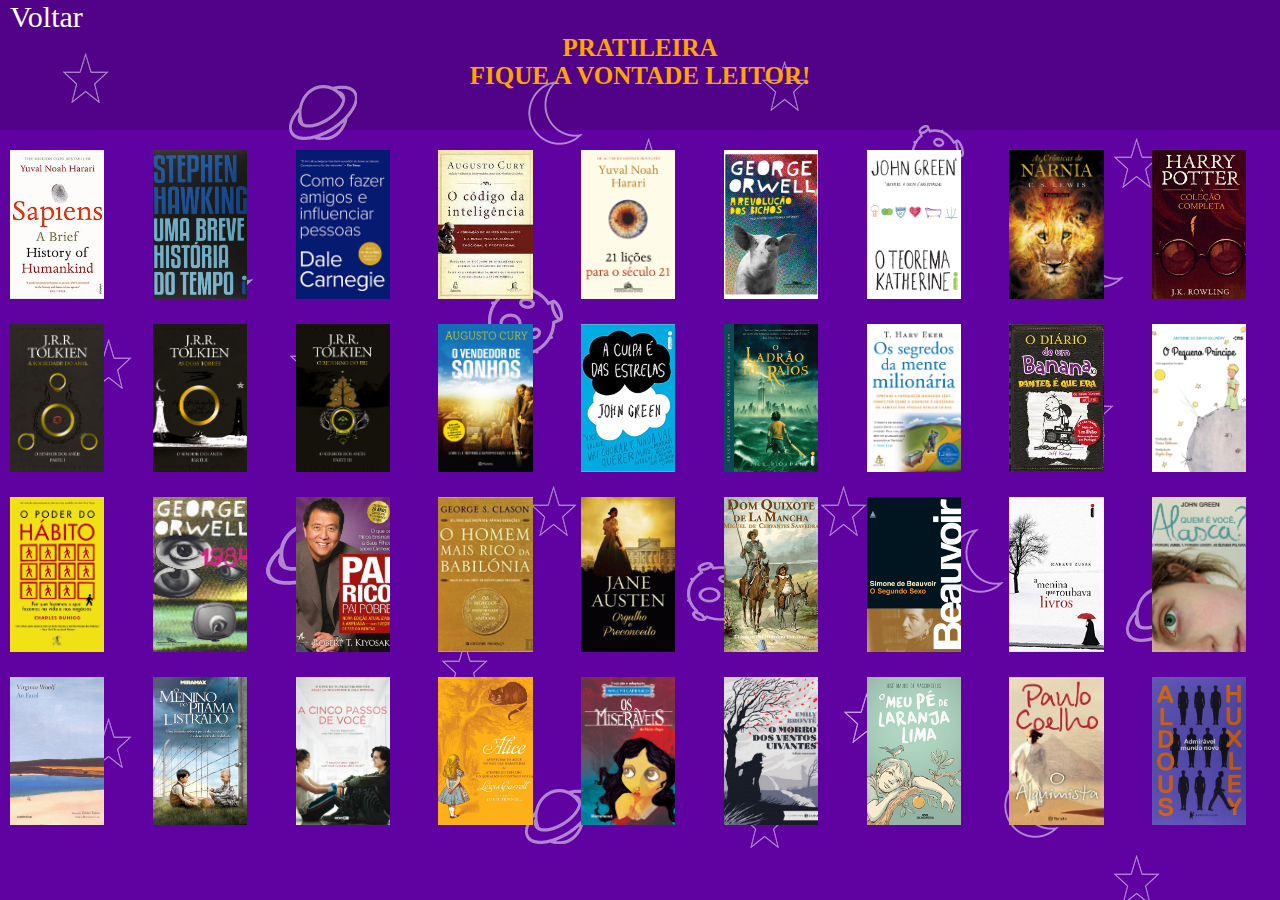
==== commit 06c46d1b: "cria fundo e efeito de zoom em cards, cria page sobre e remove footer do index" ====
--- a/books.html
+++ b/books.html
@@ -1,135 +1,135 @@
-<!DOCTYPE html>
-<html>
-<head>
-	<title>Pratileira</title>
-	<meta charset="utf-8">
-	<link rel="stylesheet" type="text/css" href="styleBooks.css">
-</head>
-<body>
-	<nav>
-		<div class="return"><a href="index.html">Voltar</a></div>
-		<div class="titlebooks"><CENTER><STRONG><p>PRATILEIRA <br> FIQUE A VONTADE LEITOR!</p></STRONG></CENTER></div>
-	</nav>
-	<div class="container">
-		<div class="grid-item item-1">
-			<a href="https://drive.google.com/file/d/1a_wgaIagjtxcboIEc1Tf-qtfDGKBd4cO/view?usp=sharing" target="_blank"><img src="images\sapiens.jpg" title="Yuval Harari - Sapiens Uma Breve Historia da humanidade" class="img" alt="Sapiens uma breve historia da humanidade"></a>
-		</div>
-		<div class="grid-item item-2">
-			<a href="https://drive.google.com/file/d/1lJ27GQV-sbA3OnoWxv9DqmN0UxxOdgC3/view?usp=sharing" target="_blank"><img src="images\uma breve historia do tempo.jpg" title="Stephen Hawnking - Uma breve historia do tempo" class="img" alt="uma breve historia do tempo"></a>
-		</div>
-		<div class="grid-item item-3">
-			<a href="https://drive.google.com/file/d/1WMlIYiv4Oin_t9KdTDcj6VPTkXKVSAk2/view?usp=sharing" target="_blank"><img src="images\como fazer amigos e influenciar pessoas.png" title="Dale Carnegie - Como fazer amigos e influenciar pessoas" class="img" alt="como fazer amigos e influenciar pessoas"></a>
-		</div>
-		<div class="grid-item item-4">
-			<a href="https://drive.google.com/file/d/1DEKqD6JZ1YrgNz_qo7E_jnial_qX5wYL/view?usp=sharing" target="_blank"><img src="images\codigos da inteligencia.jpg" title="Augusto Cury - O código da inteligencia" class="img" alt="o codigo da inteligencia"></a>
-		</div>
-		<div class="grid-item item-5">
-			<a href="https://drive.google.com/file/d/176mCiGuIQ6pnjpFP2hPt3kM4LygRppp3/view?usp=sharing" target="_blank"><img src="images\21 lições para o seculo XXI.jpg" title="Yuval Harari - 21 lições para o seculo 21" class="img" alt="21 lições para o seculo 21"></a>
-		</div>
-		<div class="grid-item item-6">
-			<a href="https://drive.google.com/file/d/1hTvzfFglHfoaYNuFC3h2oKnMpBVYOCIA/view?usp=sharing" target="_blank"><img src="images\a revolução dos bichos.png" title="George Orwell - A revolução dos bichos" class="img" alt="a revolução dos bichos"></a>
-		</div>
-		<div class="grid-item item-7">
-			<a href="https://drive.google.com/file/d/1aVFwH70DRyzCWjULXDWY09LA2I6OHQBl/view?usp=sharing" target="_blank"><img src="images\o teorema de katherine.jpg" title="Jhon Green - O teorema katherine" class="img" alt="o teorema katherine"></a>
-		</div>
-		<div class="grid-item item-8">
-			<a href="https://drive.google.com/file/d/1rQfvZpW3TLoehmdr8dUhM_vHQo6x3sYr/view?usp=sharing" target="_blank"><img src="images\as cronicas de narnia.jpg" title="C. S. Lewis - As crônicas de nárnia" class="img" alt="as crônicas de nárnia"></a>
-		</div>
-		<div class="grid-item item-9">
-			<a href="https://drive.google.com/file/d/1baKaxL64QQnG4YqUFoJzHObY68oWGp0d/view?usp=sharing" target="_blank"><img src="images\Harry potter.jpg" title="J. K. Rolling - Harry Potter" class="img" alt="harry potter"></a>
-		</div>
-		<div class="grid-item item-10">
-			<a href="https://drive.google.com/file/d/1jBYY9dFeBi8LiclqsfSZzB-bL5gFEC9g/view?usp=sharing" target="_blank"><img src="images\a sociedade do anel.jpg" title="J. R. R. Tolkien- O senhor dos aneis Parte 1" class="img" alt="o senhor dos aneis - a sociedade do anel"></a>
-		</div>
-		<div class="grid-item item-11">
-			<a href="https://drive.google.com/file/d/13ExtYGrRqIRpaOyxWSw9jhKmUPEkx4Lu/view?usp=sharing" target="_blank"><img src="images\as duas torres.jpg" title="J. R. R. Tolkien- O senhor dos aneis Parte 2" class="img" alt="o senhor dos aneis - as duas torres"></a> 
-		</div>
-		<div class="grid-item item-12">
-			<a href="https://drive.google.com/file/d/1dzaN-mg1rHEbFVvbr83IXawCrX-ivyIe/view?usp=sharing" target="_blank"><img src="images\o retorno do rei.jpg" title="J. R. R. Tolkien- O senhor dos aneis Parte 3" class="img" alt="o senhor dos aneis - o retorno do rei"></a>
-			
-		</div>
-		<div class="grid-item item-13">
-			<a href="https://drive.google.com/file/d/1f19J3kExsFwkNdlI_TF5rSHw7EbpmUQ8/view?usp=sharing" target="_blank"><img src="C:\workspace\Biblioteca-Noturna\images\o vendedor de sonhos.jpg" title="Augusto Cury - O vendedor de sonhos" class="img" alt="o vendedor de sonhos"></a>
-			
-		</div>
-		<div class="grid-item item-14">
-			<a href="https://drive.google.com/file/d/1gyf868BmPR1eU9847ePlHJvE1r5j_mfT/view?usp=sharing" target="_blank"><img src="images\a culpa é das estrelas.jpg" title="Jhon Green - A culpa é das estrelas" class="img" alt="a culpa é das estrelas"></a>
-			
-		</div>
-		<div class="grid-item item-15">
-			<a href="https://drive.google.com/file/d/1fE7_QUaUajz5RPukKJQRnezQu9IBKLly/view?usp=sharing" target="_blank"><img src="images\o ladrao de raios.jpg" title="Ricky Ryordan - Percy Jackson e o ladrão de raios" class="img" alt="Percy Jackson e o ladrão de raios"></a>
-			
-		</div>
-		<div class="grid-item item-16">
-			<a href="https://drive.google.com/file/d/1-uYGs48QOwwe10ol0s44HxSuhmMRaSIW/view?usp=sharing" target="_blank"><img src="images\os segredos da mente milionaria.jpg" title="T. Harv Eker - Os segredos da mente milíonaria" class ="img" alt="Os segredos da mente milíonaria"></a>
-			
-		</div>
-		<div class="grid-item item-17">
-			<a href="https://drive.google.com/file/d/1Y1-PJ4lEWpfZHYuKjcSNaB8fgFUxOFVw/view?usp=sharing" target="_blank"><img src="images\diario de um banana.jpg" title="Jeff Kinney - Diario de um banana - Dantes é que era" class="img" alt="Diario de um banana - Dantes é que era"></a>
-			
-		</div>
-		<div class="grid-item item-18">
-			<a href="https://drive.google.com/file/d/1oohMTqu_760ntaLjf9hxge-1boWZCEsF/view?usp=sharing" target="_blank"><img src="images\o pequeno principe.jpg" title="Antoine Saint-Exupéry - O pequeno principe" class="img" alt="o pequeno principe"></a>
-			
-		</div>
-		<div class="grid-item item-19">
-			<a href="https://drive.google.com/file/d/1IcUIhrLVgs2DfnUCYBczGwVSCy3_yg-u/view?usp=sharing" target="_blank"><img src="images\o poder do habito.jpg" title="Charles Duhiggs - o poder do habito" class="img" alt="o poder do habito"></a>
-		</div>
-		<div class="grid-item item-20">
-			<a href="https://drive.google.com/file/d/19KxX5jxKMgJKdK7HDoGqjc_TvRwh3jAL/view?usp=sharing" target="_blank"><img src="images\1984.jpg" title="George Orwell - 1984" class="img" alt="1984"></a>
-		</div>
-		<div class="grid-item item-21">
-			<a href="https://drive.google.com/file/d/1Q5KdGdeQq78xrWgu9PQ11ugnVXQRULLA/view?usp=sharing" target="_blank"><img src="images\pai rico pai pobre.jpg" title="Robert T. Kyosake - pai rico, pai pobre" class="img" alt="pai rico, pai pobre"></a>
-		</div>
-		<div class="grid-item item-22">
-			<a href="https://drive.google.com/file/d/14lv_okgJziEc8Wgypd-Alp2O6YF_gfKi/view?usp=sharing" target="_blank"><img src="images\o homem mais rico da babilonia.jpg" title="George S. Classon - O homem mais rico da babilonia" class="img" alt="O homem mais rico da babilonia"></a>
-		</div>
-		<div class="grid-item item-23">
-			<a href="https://drive.google.com/file/d/1WT1a47gJz4H1TtxfClH_oO4d_y1_LOHB/view?usp=sharing" target="_blank"><img src="images\orgulho e preconceito.jpg" title="Jane Austen - Orgulho e preconceito" class="img" alt="Orgulho e preconceito"></a>
-		</div>
-		<div class="grid-item item-24">
-			<a href="https://drive.google.com/file/d/1yBOIXuvx2eFdvZSCb8yrzZZvTqNxUWpt/view?usp=sharing" target="_blank"><img src="images\dom quixote.png" title="Miguel de Cervantes - Dom Quixote de La Mancha" class="img" alt="Dom Quixote de La Mancha"></a>
-		</div>
-		<div class="grid-item item-26">
-			<a href="https://drive.google.com/file/d/1zQjfkurl--LPukxpn4J6aLJM8JV0VIvN/view?usp=sharing" target="_blank"><img src="images\o segundo sexo.jpg" title="Simone de Beauvoir - O segundo sexo"class="img" alt="o segundo sexo"></a>
-		</div>
-		<div class="grid-item item-27">
-			<a href="https://drive.google.com/file/d/1TNhEW0feZUd--eoTIfogDLG7IqEr0DwY/view?usp=sharing" target="_blank"><img src="images\a menina que roubava livros.jpg" title="Marcus Zusak - A menina que roubava livros" class="img" alt="a menina que roubava livros"></a>
-		</div>
-		<div class="grid-item item-28">
-			<a href="https://drive.google.com/file/d/1oZjxutGVbUl3qWB98xOTqiB5FMgtngGN/view?usp=sharing" target="_blank"><img src="images\quem e voce alaska.jpg" title="Jhon Green - Quem é você alaska?" class="img" alt="quem é você alaska?"></a>
-		</div>
-		<div class="grid-item item-29">
-			<a href="https://drive.google.com/file/d/1pFJNeGG1rx9RfHICtzKJ0hZc3woROA33/view?usp=sharing" target="_blank"><img src="images\ao farol.jpg" title="Virginia Woolf -  Ao farol" class="img" alt="ao farol"></a>
-		</div>
-		<div class="grid-item item-30">
-			<a href="https://drive.google.com/file/d/1yNg1-PulfsA9z7CERB82ixdN3jCgPEdi/view?usp=sharing" target="_blank"><img src="images\o menino do pijama listrado.png" title="Jhon Boyne - O menino do pijama listrado" class="img" alt="o menino do pijama listrado"></a>
-		</div>
-		<div class="grid-item item-31">
-			<a href="https://drive.google.com/file/d/19yDXXjuzOU0TRWhu1kqKtaC73zQZOQDf/view?usp=sharing" target="_blank"><img src="images\a cinco passos de voces.jpg" title="Jhon Green - A cinco passos de você" class="img" alt="a cinco passos de você"></a>
-		</div>
-		<div class="grid-item item-32">
-			<a href="https://drive.google.com/file/d/1iU0KTBEJZSTqnDXLyC1Wflqz7PJf5poZ/view?usp=sharing" target="_blank"><img src="images\alice no pais das maravilhas.jpg" title="Lewis Carrol - Alice no país das maravilhas" class="img" alt="alice no país das maravilhas"></a>
-		</div>
-		<div class="grid-item item-33">
-			<a href="https://drive.google.com/file/d/1gYJijE9P_1KCo8HVzL5_ifVTu3Hpz0JO/view?usp=sharing" target="_blank"><img src="images\os miseraveis.jpg" title="Victor Hugo - Os miseraveis " class="img" alt="os miseraveis"></a>
-		</div>
-
-		<div class="grid-item item-34">
-			<a href="https://drive.google.com/file/d/1EVH_0F6Gv834wpiSa5Ij_W2nqP9xicQF/view?usp=sharing" target="_blank"><img src="images\o morro dos ventos uivantes.jpg" title="Emily Brontê - O morro dos ventos uivantes" class="img" alt="o morro dos ventos uivantes"></a>
-		</div>
-		<div class="grid-item item-35">
-			<a href="https://drive.google.com/file/d/10s7_RiQUsMkV5L18UfnKjnBTurmSvxzp/view?usp=sharing" target="_blank"><img src="images\o meu pe de laranja lima.jpg" title="José mauro de Vasconcelos - O meu pé de laranja lima" class="img" alt="o meu pé de laranja lima"></a>
-		</div>
-		<div class="grid-item item-36">
-			<a href="https://drive.google.com/file/d/1zVPR-1gpuf0EOcLlmwyozQNjsU2MzFCz/view?usp=sharing" target="_blank"><img src="images\o alquimista.jpg" title="Paulo Coelho - O alquimista" class="img" alt="o alquimista"></a>
-		</div>
-		<div class="grid-item item-37">
-			<a href="https://drive.google.com/file/d/1w4_GfhdXfktRQHLUFJnaN47k2eJAk_WB/view?usp=sharing" target="_blank"><img src="images\o admiravel mundo novo.jpg" title="Aldous Huxlex - O admiravel mundo novo" class="img" alt="o admiravel mundo novo"></a>
-		</div>
-
-		
-
-	</div>
-</body>
+<!DOCTYPE html>
+<html>
+<head>
+	<title>Pratileira</title>
+	<meta charset="utf-8">
+	<link rel="stylesheet" type="text/css" href="styleBooks.css">
+</head>
+<body>
+	<nav>
+		<div class="return"><a href="index.html">Voltar</a></div>
+		<div class="titlebooks"><CENTER><STRONG><p>PRATILEIRA <br> FIQUE A VONTADE LEITOR!</p></STRONG></CENTER></div>
+	</nav>
+	<div class="container">
+		<div class="grid-item item-1">
+			<a href="https://drive.google.com/file/d/1a_wgaIagjtxcboIEc1Tf-qtfDGKBd4cO/view?usp=sharing" target="_blank"><img src="images\sapiens.jpg" title="Yuval Harari - Sapiens Uma Breve Historia da humanidade" class="img" alt="Sapiens uma breve historia da humanidade"></a>
+		</div>
+		<div class="grid-item item-2">
+			<a href="https://drive.google.com/file/d/1lJ27GQV-sbA3OnoWxv9DqmN0UxxOdgC3/view?usp=sharing" target="_blank"><img src="images\uma breve historia do tempo.jpg" title="Stephen Hawnking - Uma breve historia do tempo" class="img" alt="uma breve historia do tempo"></a>
+		</div>
+		<div class="grid-item item-3">
+			<a href="https://drive.google.com/file/d/1WMlIYiv4Oin_t9KdTDcj6VPTkXKVSAk2/view?usp=sharing" target="_blank"><img src="images\como fazer amigos e influenciar pessoas.png" title="Dale Carnegie - Como fazer amigos e influenciar pessoas" class="img" alt="como fazer amigos e influenciar pessoas"></a>
+		</div>
+		<div class="grid-item item-4">
+			<a href="https://drive.google.com/file/d/1DEKqD6JZ1YrgNz_qo7E_jnial_qX5wYL/view?usp=sharing" target="_blank"><img src="images\codigos da inteligencia.jpg" title="Augusto Cury - O código da inteligencia" class="img" alt="o codigo da inteligencia"></a>
+		</div>
+		<div class="grid-item item-5">
+			<a href="https://drive.google.com/file/d/176mCiGuIQ6pnjpFP2hPt3kM4LygRppp3/view?usp=sharing" target="_blank"><img src="images\21 lições para o seculo XXI.jpg" title="Yuval Harari - 21 lições para o seculo 21" class="img" alt="21 lições para o seculo 21"></a>
+		</div>
+		<div class="grid-item item-6">
+			<a href="https://drive.google.com/file/d/1hTvzfFglHfoaYNuFC3h2oKnMpBVYOCIA/view?usp=sharing" target="_blank"><img src="images\a revolução dos bichos.png" title="George Orwell - A revolução dos bichos" class="img" alt="a revolução dos bichos"></a>
+		</div>
+		<div class="grid-item item-7">
+			<a href="https://drive.google.com/file/d/1aVFwH70DRyzCWjULXDWY09LA2I6OHQBl/view?usp=sharing" target="_blank"><img src="images\o teorema de katherine.jpg" title="Jhon Green - O teorema katherine" class="img" alt="o teorema katherine"></a>
+		</div>
+		<div class="grid-item item-8">
+			<a href="https://drive.google.com/file/d/1rQfvZpW3TLoehmdr8dUhM_vHQo6x3sYr/view?usp=sharing" target="_blank"><img src="images\as cronicas de narnia.jpg" title="C. S. Lewis - As crônicas de nárnia" class="img" alt="as crônicas de nárnia"></a>
+		</div>
+		<div class="grid-item item-9">
+			<a href="https://drive.google.com/file/d/1baKaxL64QQnG4YqUFoJzHObY68oWGp0d/view?usp=sharing" target="_blank"><img src="images\Harry potter.jpg" title="J. K. Rolling - Harry Potter" class="img" alt="harry potter"></a>
+		</div>
+		<div class="grid-item item-10">
+			<a href="https://drive.google.com/file/d/1jBYY9dFeBi8LiclqsfSZzB-bL5gFEC9g/view?usp=sharing" target="_blank"><img src="images\a sociedade do anel.jpg" title="J. R. R. Tolkien- O senhor dos aneis Parte 1" class="img" alt="o senhor dos aneis - a sociedade do anel"></a>
+		</div>
+		<div class="grid-item item-11">
+			<a href="https://drive.google.com/file/d/13ExtYGrRqIRpaOyxWSw9jhKmUPEkx4Lu/view?usp=sharing" target="_blank"><img src="images\as duas torres.jpg" title="J. R. R. Tolkien- O senhor dos aneis Parte 2" class="img" alt="o senhor dos aneis - as duas torres"></a> 
+		</div>
+		<div class="grid-item item-12">
+			<a href="https://drive.google.com/file/d/1dzaN-mg1rHEbFVvbr83IXawCrX-ivyIe/view?usp=sharing" target="_blank"><img src="images\o retorno do rei.jpg" title="J. R. R. Tolkien- O senhor dos aneis Parte 3" class="img" alt="o senhor dos aneis - o retorno do rei"></a>
+			
+		</div>
+		<div class="grid-item item-13">
+			<a href="https://drive.google.com/file/d/1f19J3kExsFwkNdlI_TF5rSHw7EbpmUQ8/view?usp=sharing" target="_blank"><img src="images\o vendedor de sonhos.jpg" title="Augusto Cury - O vendedor de sonhos" class="img" alt="o vendedor de sonhos"></a>
+			
+		</div>
+		<div class="grid-item item-14">
+			<a href="https://drive.google.com/file/d/1gyf868BmPR1eU9847ePlHJvE1r5j_mfT/view?usp=sharing" target="_blank"><img src="images\a culpa é das estrelas.jpg" title="Jhon Green - A culpa é das estrelas" class="img" alt="a culpa é das estrelas"></a>
+			
+		</div>
+		<div class="grid-item item-15">
+			<a href="https://drive.google.com/file/d/1fE7_QUaUajz5RPukKJQRnezQu9IBKLly/view?usp=sharing" target="_blank"><img src="images\o ladrao de raios.jpg" title="Ricky Ryordan - Percy Jackson e o ladrão de raios" class="img" alt="Percy Jackson e o ladrão de raios"></a>
+			
+		</div>
+		<div class="grid-item item-16">
+			<a href="https://drive.google.com/file/d/1-uYGs48QOwwe10ol0s44HxSuhmMRaSIW/view?usp=sharing" target="_blank"><img src="images\os segredos da mente milionaria.jpg" title="T. Harv Eker - Os segredos da mente milíonaria" class ="img" alt="Os segredos da mente milíonaria"></a>
+			
+		</div>
+		<div class="grid-item item-17">
+			<a href="https://drive.google.com/file/d/1Y1-PJ4lEWpfZHYuKjcSNaB8fgFUxOFVw/view?usp=sharing" target="_blank"><img src="images\diario de um banana.jpg" title="Jeff Kinney - Diario de um banana - Dantes é que era" class="img" alt="Diario de um banana - Dantes é que era"></a>
+			
+		</div>
+		<div class="grid-item item-18">
+			<a href="https://drive.google.com/file/d/1oohMTqu_760ntaLjf9hxge-1boWZCEsF/view?usp=sharing" target="_blank"><img src="images\o pequeno principe.jpg" title="Antoine Saint-Exupéry - O pequeno principe" class="img" alt="o pequeno principe"></a>
+			
+		</div>
+		<div class="grid-item item-19">
+			<a href="https://drive.google.com/file/d/1IcUIhrLVgs2DfnUCYBczGwVSCy3_yg-u/view?usp=sharing" target="_blank"><img src="images\o poder do habito.jpg" title="Charles Duhiggs - o poder do habito" class="img" alt="o poder do habito"></a>
+		</div>
+		<div class="grid-item item-20">
+			<a href="https://drive.google.com/file/d/19KxX5jxKMgJKdK7HDoGqjc_TvRwh3jAL/view?usp=sharing" target="_blank"><img src="images\1984.jpg" title="George Orwell - 1984" class="img" alt="1984"></a>
+		</div>
+		<div class="grid-item item-21">
+			<a href="https://drive.google.com/file/d/1Q5KdGdeQq78xrWgu9PQ11ugnVXQRULLA/view?usp=sharing" target="_blank"><img src="images\pai rico pai pobre.jpg" title="Robert T. Kyosake - pai rico, pai pobre" class="img" alt="pai rico, pai pobre"></a>
+		</div>
+		<div class="grid-item item-22">
+			<a href="https://drive.google.com/file/d/14lv_okgJziEc8Wgypd-Alp2O6YF_gfKi/view?usp=sharing" target="_blank"><img src="images\o homem mais rico da babilonia.jpg" title="George S. Classon - O homem mais rico da babilonia" class="img" alt="O homem mais rico da babilonia"></a>
+		</div>
+		<div class="grid-item item-23">
+			<a href="https://drive.google.com/file/d/1WT1a47gJz4H1TtxfClH_oO4d_y1_LOHB/view?usp=sharing" target="_blank"><img src="images\orgulho e preconceito.jpg" title="Jane Austen - Orgulho e preconceito" class="img" alt="Orgulho e preconceito"></a>
+		</div>
+		<div class="grid-item item-24">
+			<a href="https://drive.google.com/file/d/1yBOIXuvx2eFdvZSCb8yrzZZvTqNxUWpt/view?usp=sharing" target="_blank"><img src="images\dom quixote.png" title="Miguel de Cervantes - Dom Quixote de La Mancha" class="img" alt="Dom Quixote de La Mancha"></a>
+		</div>
+		<div class="grid-item item-26">
+			<a href="https://drive.google.com/file/d/1zQjfkurl--LPukxpn4J6aLJM8JV0VIvN/view?usp=sharing" target="_blank"><img src="images\o segundo sexo.jpg" title="Simone de Beauvoir - O segundo sexo"class="img" alt="o segundo sexo"></a>
+		</div>
+		<div class="grid-item item-27">
+			<a href="https://drive.google.com/file/d/1TNhEW0feZUd--eoTIfogDLG7IqEr0DwY/view?usp=sharing" target="_blank"><img src="images\a menina que roubava livros.jpg" title="Marcus Zusak - A menina que roubava livros" class="img" alt="a menina que roubava livros"></a>
+		</div>
+		<div class="grid-item item-28">
+			<a href="https://drive.google.com/file/d/1oZjxutGVbUl3qWB98xOTqiB5FMgtngGN/view?usp=sharing" target="_blank"><img src="images\quem e voce alaska.jpg" title="Jhon Green - Quem é você alaska?" class="img" alt="quem é você alaska?"></a>
+		</div>
+		<div class="grid-item item-29">
+			<a href="https://drive.google.com/file/d/1pFJNeGG1rx9RfHICtzKJ0hZc3woROA33/view?usp=sharing" target="_blank"><img src="images\ao farol.jpg" title="Virginia Woolf -  Ao farol" class="img" alt="ao farol"></a>
+		</div>
+		<div class="grid-item item-30">
+			<a href="https://drive.google.com/file/d/1yNg1-PulfsA9z7CERB82ixdN3jCgPEdi/view?usp=sharing" target="_blank"><img src="images\o menino do pijama listrado.png" title="Jhon Boyne - O menino do pijama listrado" class="img" alt="o menino do pijama listrado"></a>
+		</div>
+		<div class="grid-item item-31">
+			<a href="https://drive.google.com/file/d/19yDXXjuzOU0TRWhu1kqKtaC73zQZOQDf/view?usp=sharing" target="_blank"><img src="images\a cinco passos de voces.jpg" title="Jhon Green - A cinco passos de você" class="img" alt="a cinco passos de você"></a>
+		</div>
+		<div class="grid-item item-32">
+			<a href="https://drive.google.com/file/d/1iU0KTBEJZSTqnDXLyC1Wflqz7PJf5poZ/view?usp=sharing" target="_blank"><img src="images\alice no pais das maravilhas.jpg" title="Lewis Carrol - Alice no país das maravilhas" class="img" alt="alice no país das maravilhas"></a>
+		</div>
+		<div class="grid-item item-33">
+			<a href="https://drive.google.com/file/d/1gYJijE9P_1KCo8HVzL5_ifVTu3Hpz0JO/view?usp=sharing" target="_blank"><img src="images\os miseraveis.jpg" title="Victor Hugo - Os miseraveis " class="img" alt="os miseraveis"></a>
+		</div>
+
+		<div class="grid-item item-34">
+			<a href="https://drive.google.com/file/d/1EVH_0F6Gv834wpiSa5Ij_W2nqP9xicQF/view?usp=sharing" target="_blank"><img src="images\o morro dos ventos uivantes.jpg" title="Emily Brontê - O morro dos ventos uivantes" class="img" alt="o morro dos ventos uivantes"></a>
+		</div>
+		<div class="grid-item item-35">
+			<a href="https://drive.google.com/file/d/10s7_RiQUsMkV5L18UfnKjnBTurmSvxzp/view?usp=sharing" target="_blank"><img src="images\o meu pe de laranja lima.jpg" title="José mauro de Vasconcelos - O meu pé de laranja lima" class="img" alt="o meu pé de laranja lima"></a>
+		</div>
+		<div class="grid-item item-36">
+			<a href="https://drive.google.com/file/d/1zVPR-1gpuf0EOcLlmwyozQNjsU2MzFCz/view?usp=sharing" target="_blank"><img src="images\o alquimista.jpg" title="Paulo Coelho - O alquimista" class="img" alt="o alquimista"></a>
+		</div>
+		<div class="grid-item item-37">
+			<a href="https://drive.google.com/file/d/1w4_GfhdXfktRQHLUFJnaN47k2eJAk_WB/view?usp=sharing" target="_blank"><img src="images\o admiravel mundo novo.jpg" title="Aldous Huxlex - O admiravel mundo novo" class="img" alt="o admiravel mundo novo"></a>
+		</div>
+
+		
+
+	</div>
+</body>
 </html>--- a/styleBooks.css
+++ b/styleBooks.css
@@ -1,155 +1,156 @@
-*{
-	padding: 0;
-	margin: 0;
-}
-body{
-	background-image: url("fundo body.jpg");
-
-}
-
-.container{
-	display: grid;
-	grid-template-columns: repeat(9, 1fr);
-	grid-template-rows: repeat(auto, 130px);
-	grid-gap: 5px 5px;
-
-}
-
-.grid-item{
-
-	padding: 10px;
-}
-
-.img{
-	width: 80%;
-	height: 100%;
-	object-fit: cover;
-}
-
-.titlebooks{
-	font-size: 25px;
-	font-family: verdana;
-	color: #ffa500;
-
-}
-.titleInstructions{
-	font-family:verdana;
-	font-size: 50px;
-	color: #ffa500;  
-}
-
-nav{
-	width: 100%;
-	height: 100px;
-	background-image: url("fundo nav.jpg");
-
-	padding-bottom: 30px;
-	margin-bottom: 10px;
-
-}
-
-.return a{
-	text-decoration: none;
-	font-size: 30px;
-	font-family: verdana;
-	color: #ffa500;
-	padding-left: 10px;
-
-}
-
-table tr td img{
-	width: 80px;
-	height: 120px;
-	padding-left: 30px;
-	padding-top: 20px;
-}
-
-
-a:hover{
-	color: white;
-}
-
-.description{
-
-	font-size:20px;
-	font-family: arial;
-	color: #ffa500;
-	padding-left: 150px;
-	padding-right: 150px;
-	padding-top: 50px;
-}
-
-@media only screen and (min-width: 769px) and (max-width: 900px){
-  .container{
-	display: grid;
-	grid-template-columns: repeat(7, 1fr);
-	grid-template-rows: repeat(auto, 130px);
-	grid-gap: 5px 5px;
-
-}
-}
-@media only screen and (min-width: 601px) and (max-width: 768px){
-	.container{
-	display: grid;
-	grid-template-columns: repeat(5, 1fr);
-	grid-template-rows: repeat(auto, 130px);
-	grid-gap: 5px 5px;
-
-}	
-}
-@media only screen and (min-width: 481px) and (max-width: 600px){
-.container{
-	display: grid;
-	grid-template-columns: repeat(4, 1fr);
-	grid-template-rows: repeat(auto, 130px);
-	grid-gap: 5px 5px;
-
-}
-}
-@media only screen and (max-width: 480){
-	.container{
-	display: grid;
-	grid-template-columns: repeat(2, 1fr);
-	grid-template-rows: repeat(auto, 130px);
-	grid-gap: 5px 5px;
-
-}
-}
-@media only screen and (min-device-width: 769px) and (max-device-width: 900px)  {
-      .container{
-    	display: grid;
-    	grid-template-columns: repeat(7, 1fr);
-    	grid-template-rows: repeat(auto, 130px);
-    	grid-gap: 5px 5px;
-
-    }
-}
-@media only screen and (min-device-width: 601px) and (max-device-width: 768px)  {
-    	.container{
-    	display: grid;
-    	grid-template-columns: repeat(5, 1fr);
-    	grid-template-rows: repeat(auto, 130px);
-    	grid-gap: 5px 5px;
-    
-    }	
-}
-@media only screen and (min-device-width: 481px) and (max-device-width: 600px) {
-    .container{
-    	display: grid;
-    	grid-template-columns: repeat(4, 1fr);
-    	grid-template-rows: repeat(auto, 130px);
-    	grid-gap: 5px 5px;
-    
-    }
-}
-@media only screen and (max-device-width: 480px){
-	.container{
-	display: grid;
-	grid-template-columns: repeat(2, 1fr);
-	grid-template-rows: repeat(auto, 130px);
-	grid-gap: 5px 5px;
-
-    }
-}
-
-
+*{
+	padding: 0;
+	margin: 0;
+}
+body{
+	background-image: url("fundo body.jpg");
+
+}
+
+.container{
+	display: grid;
+	grid-template-columns: repeat(9, 1fr);
+	grid-template-rows: repeat(auto, 130px);
+	grid-gap: 5px 5px;
+
+}
+
+.grid-item{
+
+	padding: 10px;
+}
+
+.img{
+	width: 80%;
+	height: 100%;
+	object-fit: cover;
+}
+
+.titlebooks{
+	font-size: 25px;
+	font-family: verdana;
+	color: #ffa500;
+
+}
+.titleInstructions{
+	font-family:verdana;
+	font-size: 50px;
+	color: #ffa500;  
+}
+
+nav{
+	width: 100%;
+	height: 100px;
+	background-image: url("fundo nav.jpg");
+
+	padding-bottom: 30px;
+	margin-bottom: 10px;
+
+}
+
+.return a{
+	text-decoration: none;
+	font-size: 30px;
+	font-family: verdana;
+	color: #ffa500;
+	padding-left: 10px;
+
+}
+
+table tr td img{
+	width: 80px;
+	height: 120px;
+	padding-left: 30px;
+	padding-top: 20px;
+}
+
+
+a:hover{
+	color: white;
+}
+
+.description{
+
+	font-size:20px;
+	font-family: arial;
+	color: #ffa500;
+	padding-left: 150px;
+	padding-right: 150px;
+	padding-top: 50px;
+}
+
+@media only screen and (min-width: 769px) and (max-width: 900px){
+  .container{
+	display: grid;
+	grid-template-columns: repeat(7, 1fr);
+	grid-template-rows: repeat(auto, 130px);
+	grid-gap: 5px 5px;
+
+}
+}
+@media only screen and (min-width: 601px) and (max-width: 768px){
+	.container{
+	display: grid;
+	grid-template-columns: repeat(5, 1fr);
+	grid-template-rows: repeat(auto, 130px);
+	grid-gap: 5px 5px;
+
+}	
+}
+@media only screen and (min-width: 481px) and (max-width: 600px){
+.container{
+	display: grid;
+	grid-template-columns: repeat(4, 1fr);
+	grid-template-rows: repeat(auto, 130px);
+	grid-gap: 5px 5px;
+
+}
+}
+@media only screen and (max-width: 480){
+	.container{
+	display: grid;
+	grid-template-columns: repeat(2, 1fr);
+	grid-template-rows: repeat(auto, 130px);
+	grid-gap: 5px 5px;
+
+}
+}
+@media only screen and (min-device-width: 769px) and (max-device-width: 900px)  {
+      .container{
+    	display: grid;
+    	grid-template-columns: repeat(7, 1fr);
+    	grid-template-rows: repeat(auto, 130px);
+    	grid-gap: 5px 5px;
+
+    }
+}
+@media only screen and (min-device-width: 601px) and (max-device-width: 768px)  {
+    	.container{
+    	display: grid;
+    	grid-template-columns: repeat(5, 1fr);
+    	grid-template-rows: repeat(auto, 130px);
+    	grid-gap: 5px 5px;
+    
+    }	
+}
+@media only screen and (min-device-width: 481px) and (max-device-width: 600px) {
+    .container{
+    	display: grid;
+    	grid-template-columns: repeat(4, 1fr);
+    	grid-template-rows: repeat(auto, 130px);
+    	grid-gap: 5px 5px;
+    
+    }
+}
+@media only screen and (max-device-width: 480px){
+	.container{
+	display: grid;
+	grid-template-columns: repeat(2, 1fr);
+	grid-template-rows: repeat(auto, 130px);
+	grid-gap: 5px 5px;
+
+    }
+}
+
+
+
